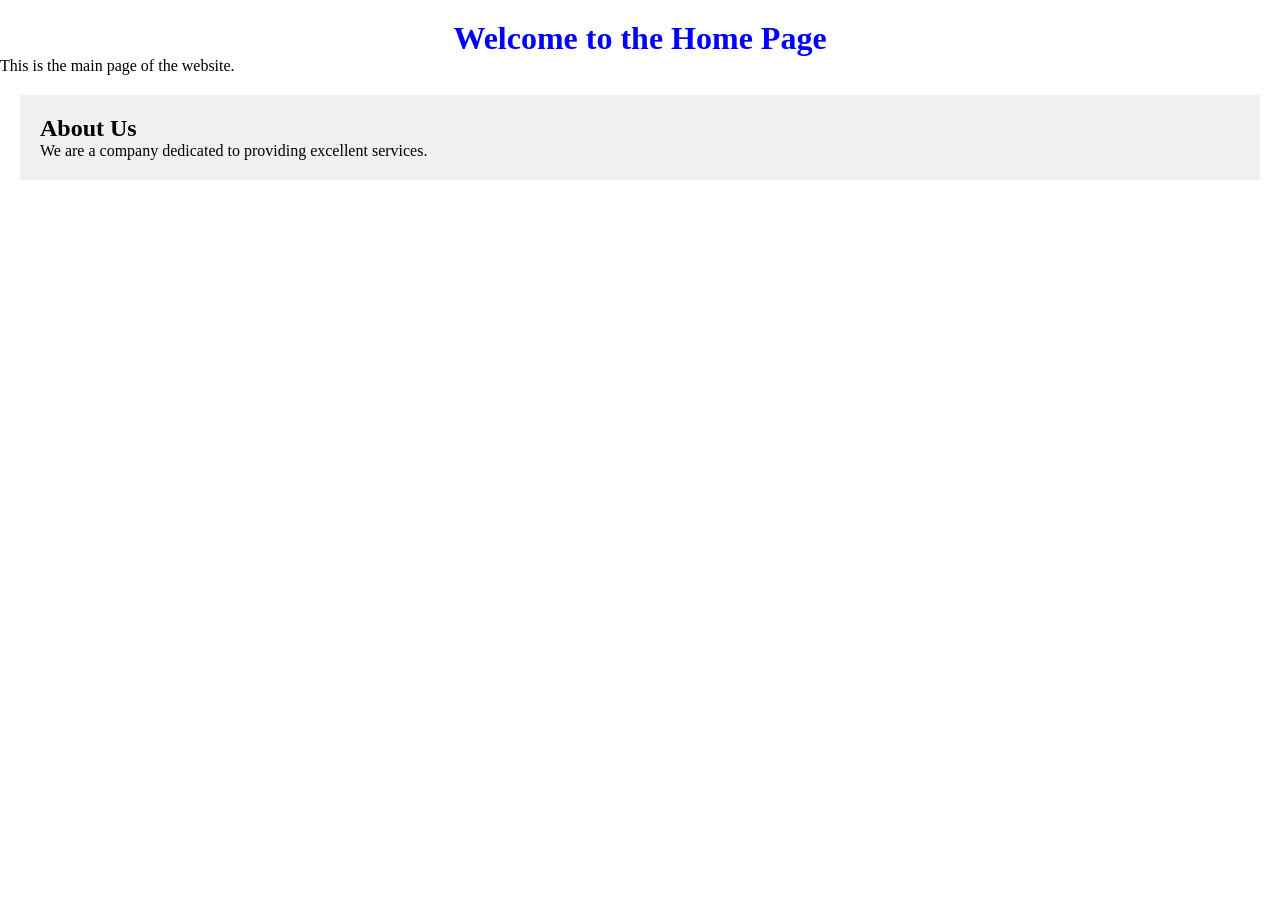
==== index.html @ 451d1f4c "create home page" ====
<!DOCTYPE html>
<html lang="en">
<head>
    <meta charset="UTF-8">
    <meta name="viewport" content="width=device-width, initial-scale=1.0">
    <title>Home Page</title>
    <link rel="stylesheet" href="style.css">
</head>
<body>
    <h1>Welcome to the Home Page</h1>
    <p>This is the main page of the website.</p>

    <section>
        <h2>About Us</h2>
        <p>We are a company dedicated to providing excellent services.</p>
    </section>
</body>
</html>
---- style.css ----
*{
    margin: 0;
    padding: 0;
}
h1{
    color: blue;
    text-align: center;
    margin-top: 20px;}
section{
    margin: 20px;
    padding: 20px;
    background-color: #f0f0f0;
}
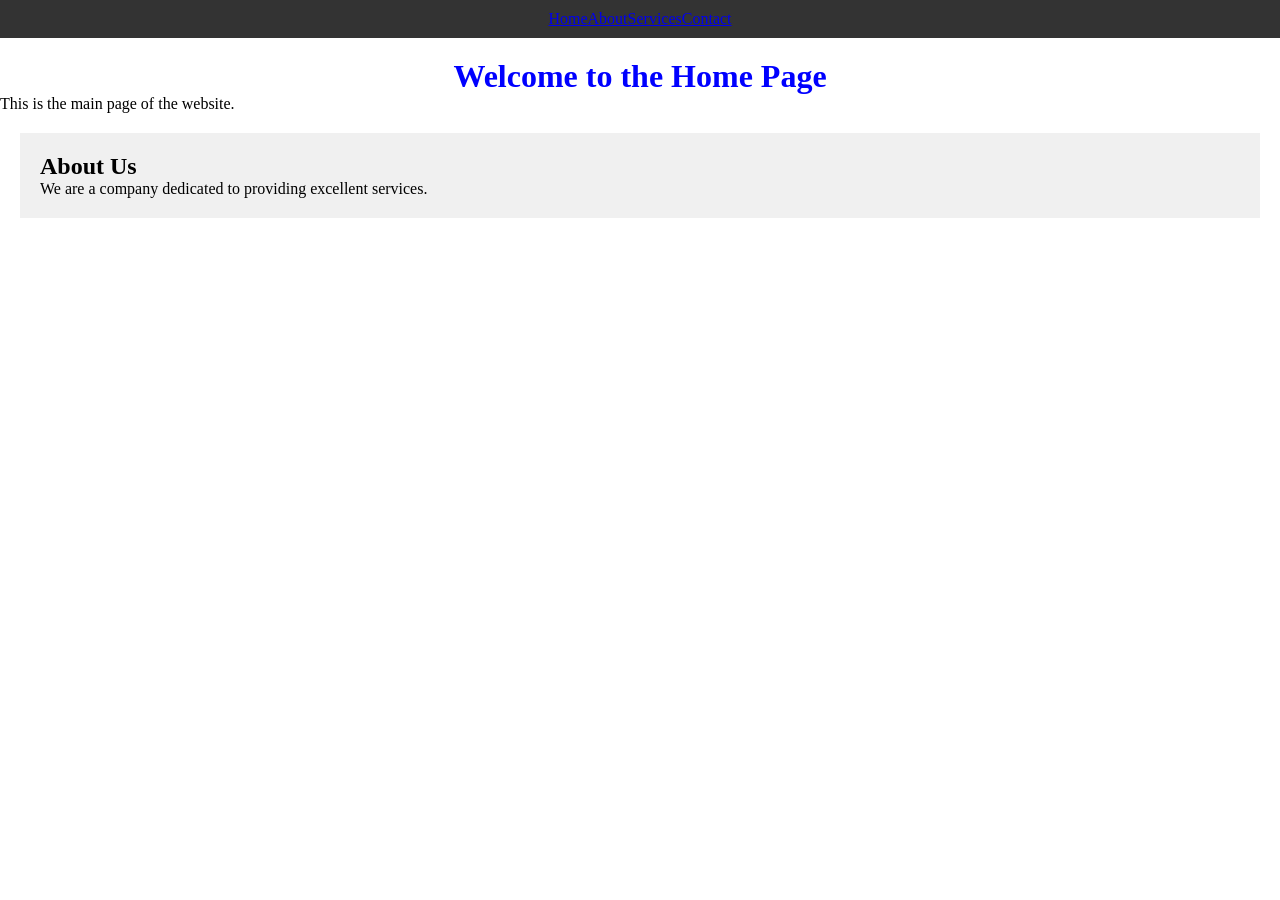
==== commit cfa6e141: "feat(home-page): add navbar" ====
--- a/index.html
+++ b/index.html
@@ -7,6 +7,16 @@
     <link rel="stylesheet" href="style.css">
 </head>
 <body>
+    <header>
+        <nav>
+            <ul>
+                <li><a href="index.html">Home</a></li>
+                <li><a href="about.html">About</a></li>
+                <li><a href="services.html">Services</a></li>
+                <li><a href="contact.html">Contact</a></li>
+            </ul>
+        </nav>
+    </header>
     <h1>Welcome to the Home Page</h1>
     <p>This is the main page of the website.</p>
 
--- a/style.css
+++ b/style.css
@@ -11,3 +11,12 @@
     padding: 20px;
     background-color: #f0f0f0;
 }
+header{
+    background-color: #333;
+    padding: 10px 0;
+}
+nav ul{
+    list-style-type: none;
+    display: flex;
+    justify-content: center;
+}
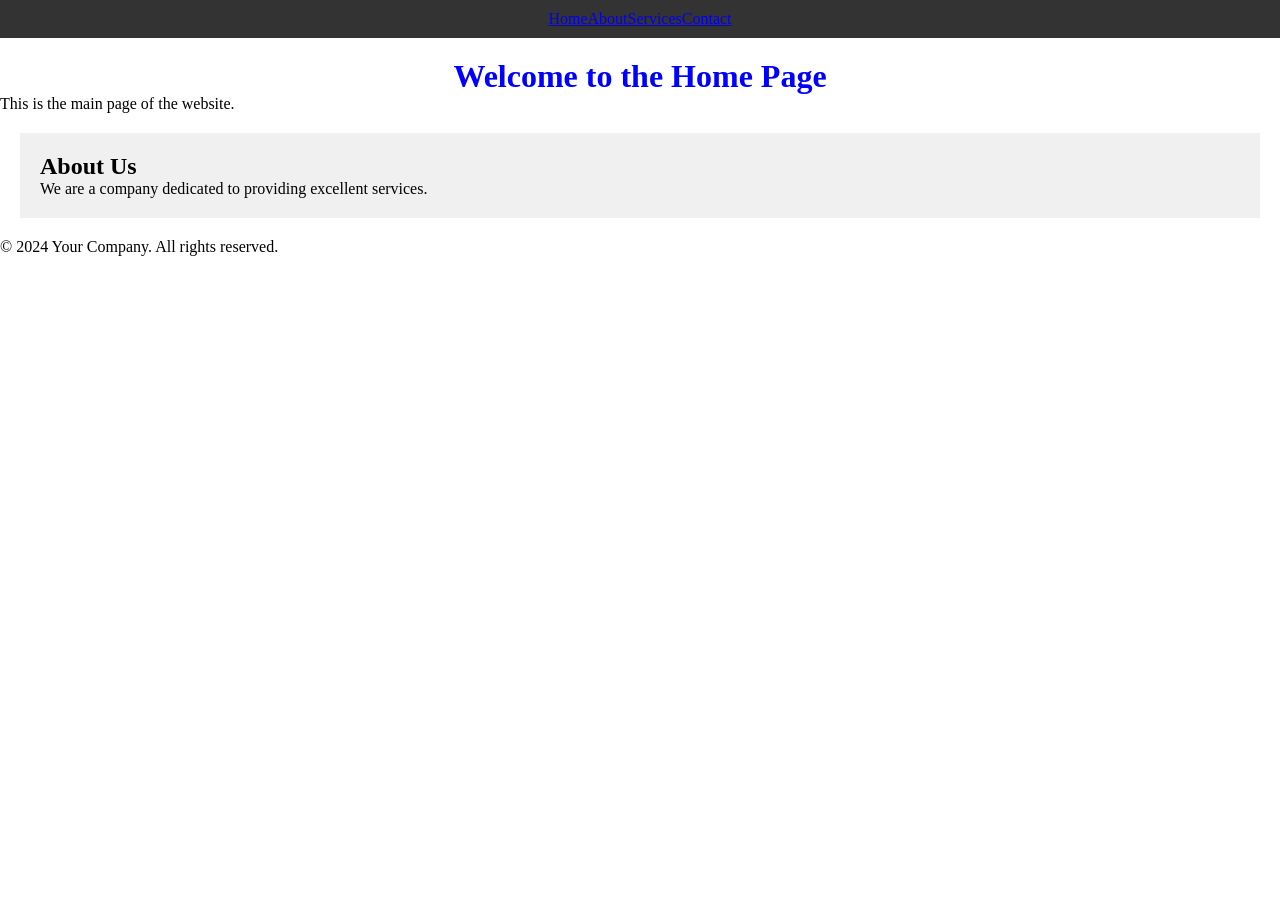
==== commit bcfb08e4: "feat(home-page): add content to footer" ====
--- a/index.html
+++ b/index.html
@@ -24,5 +24,8 @@
         <h2>About Us</h2>
         <p>We are a company dedicated to providing excellent services.</p>
     </section>
+    <footer>
+    <p>&copy; 2024 Your Company. All rights reserved.</p>
+    </footer>
 </body>
-</html>+</html>
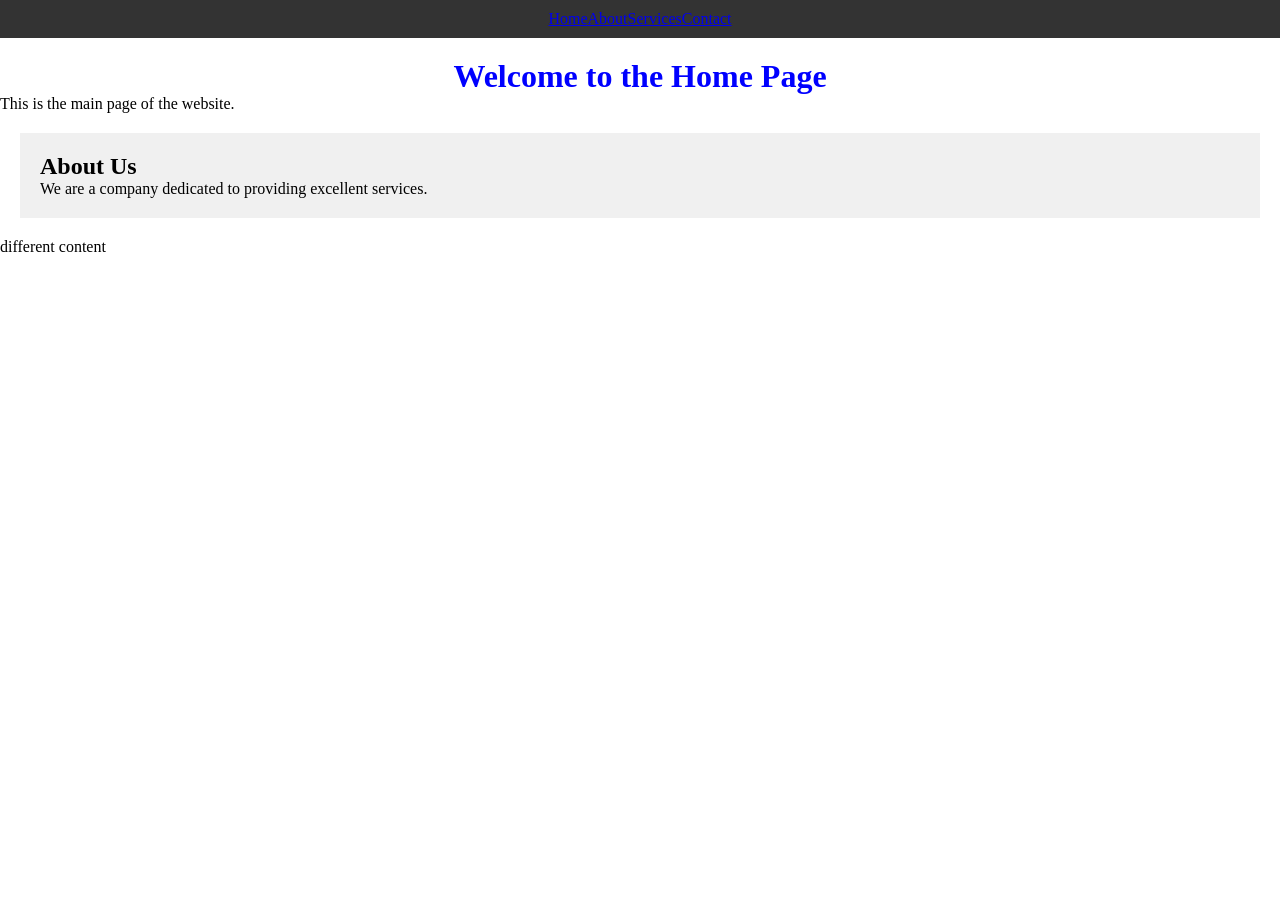
==== commit 3fd3447d: "feat(home-page): Update footer content in index.html" ====
--- a/index.html
+++ b/index.html
@@ -25,7 +25,7 @@
         <p>We are a company dedicated to providing excellent services.</p>
     </section>
     <footer>
-    <p>&copy; 2024 Your Company. All rights reserved.</p>
+        <p>different content</p>
     </footer>
 </body>
 </html>
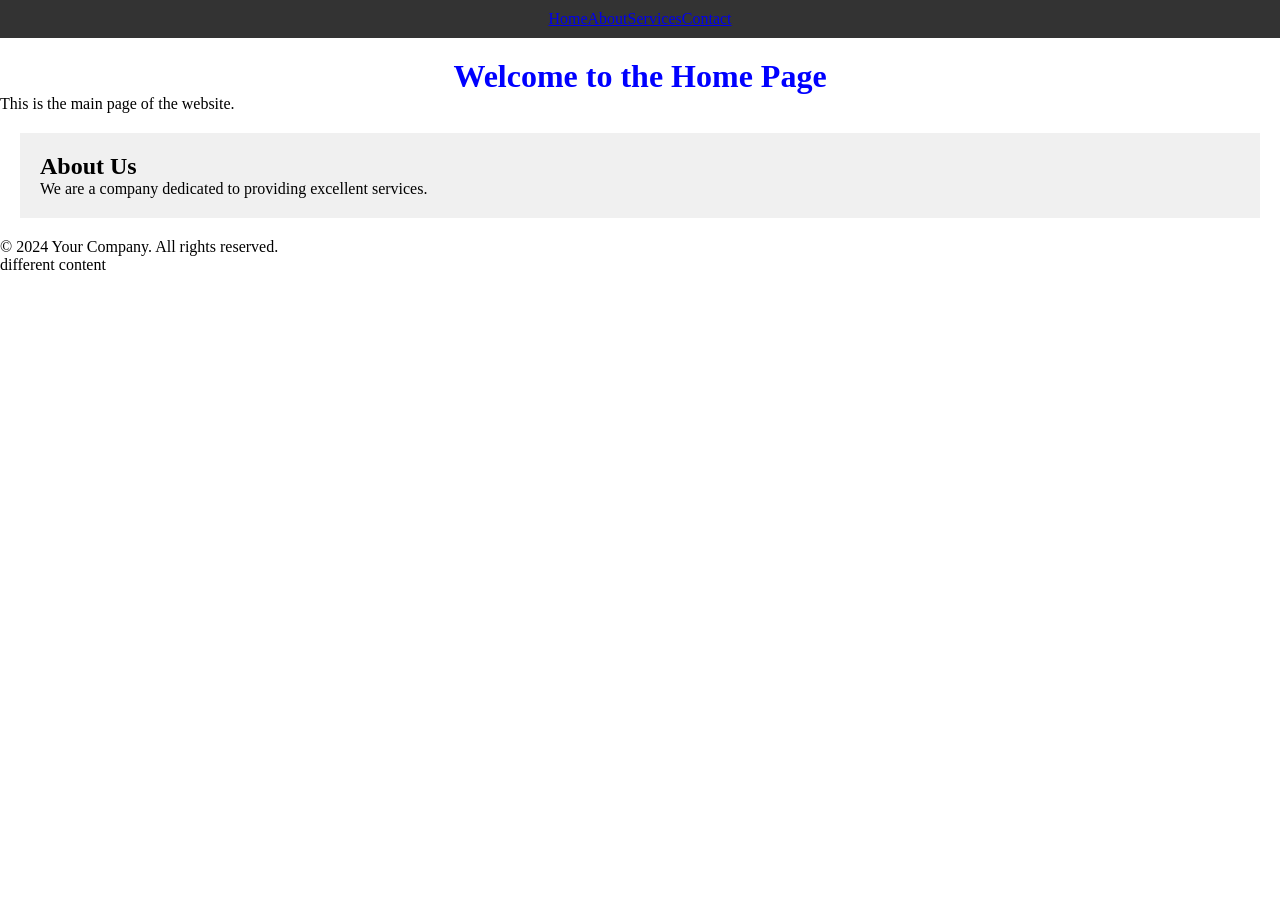
==== commit 11f63dab: "fix(home-page): fix conflect from remote" ====
--- a/index.html
+++ b/index.html
@@ -25,6 +25,7 @@
         <p>We are a company dedicated to providing excellent services.</p>
     </section>
     <footer>
+        <p>&copy; 2024 Your Company. All rights reserved.</p>
         <p>different content</p>
     </footer>
 </body>
